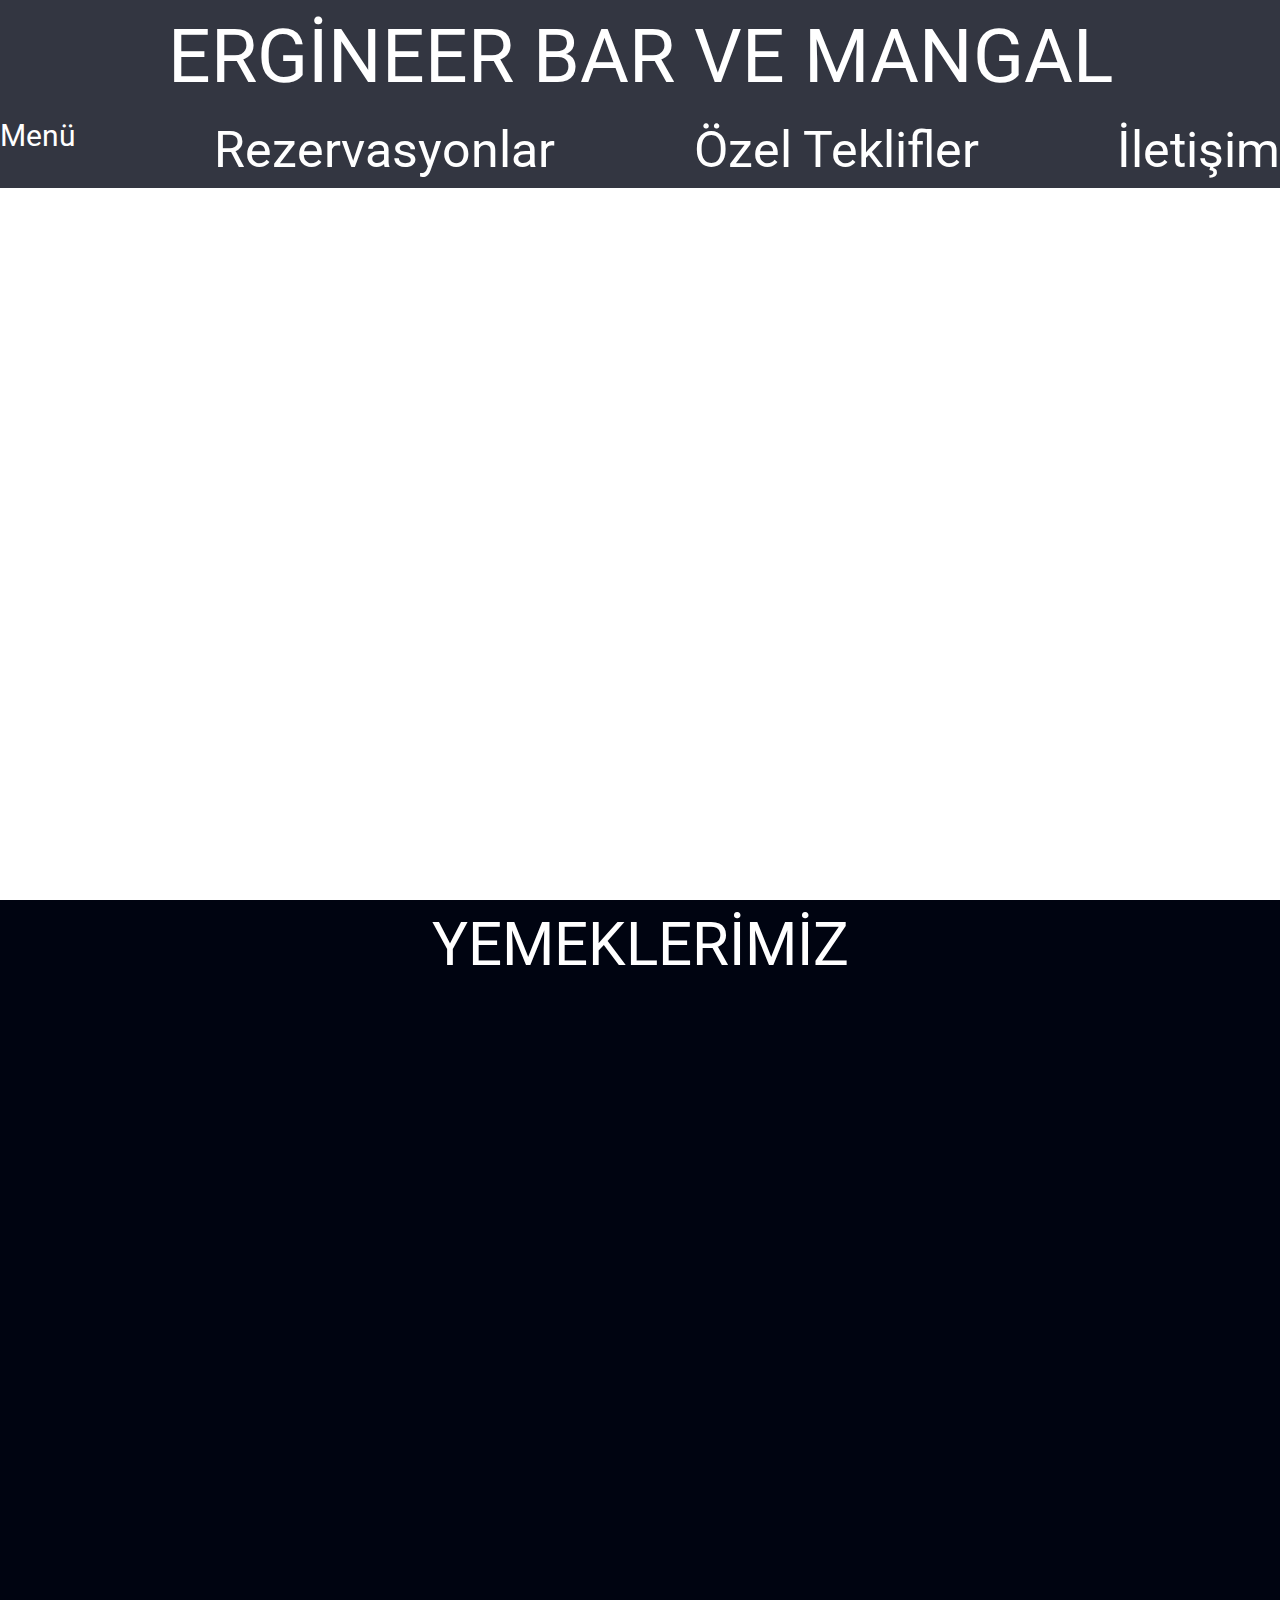
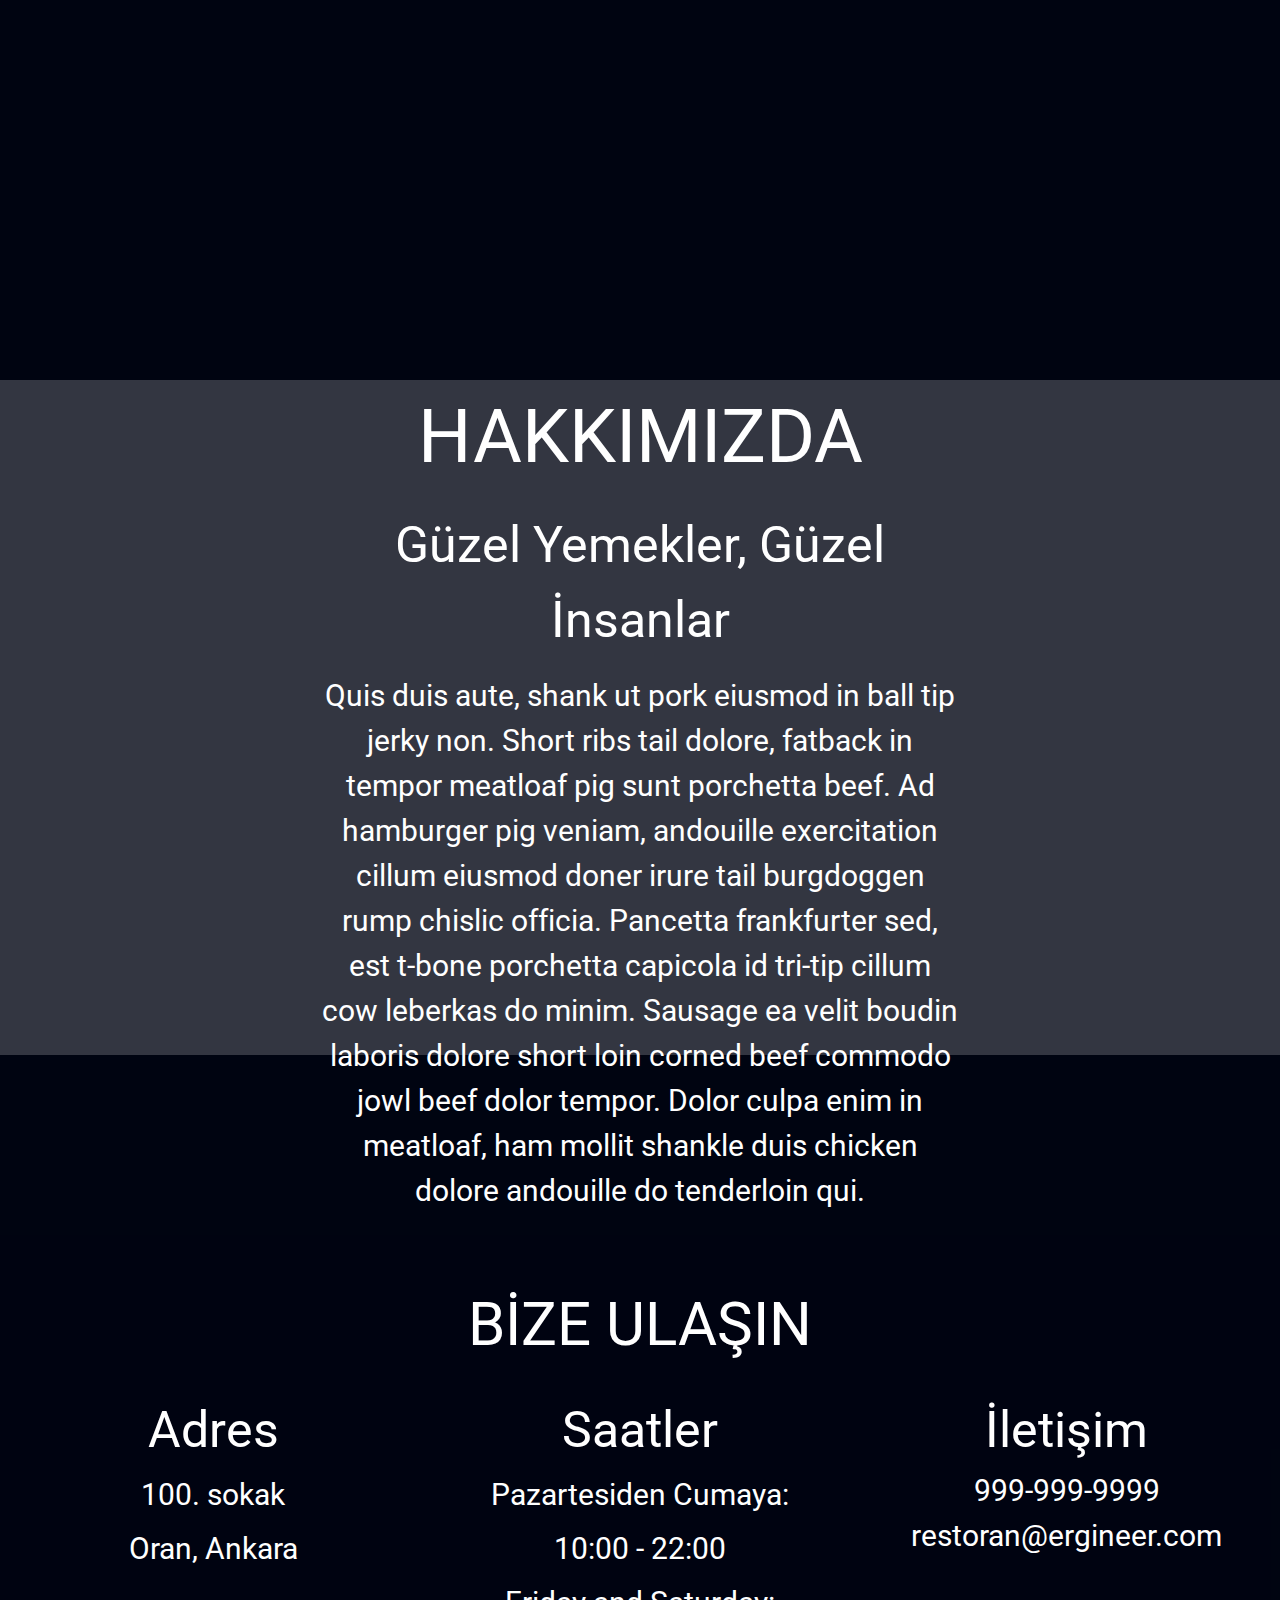
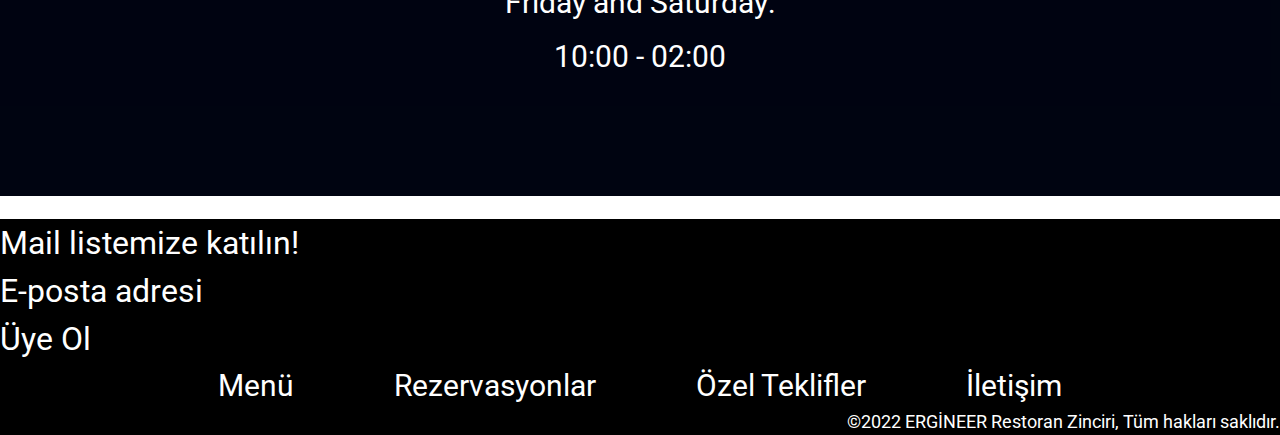
==== index.html @ 526cdd28 "half" ====
<!doctype html>

<html lang="tr">

<head>
	<meta charset="utf-8">

	<title>Sprint Challenge - Anasayfa</title>
	<link rel="stylesheet" href="./css/index.css">
	<link rel="stylesheet" href="css/font-awesome.css" />

	<link href="https://fonts.googleapis.com/css?family=Roboto|Rubik" rel="stylesheet">
	<script src="https://kit.fontawesome.com/5b12ffad4b.js" crossorigin="anonymous"></script>
</head>

<body>
	<div>
		<!-- header -->
		<header>
			<div class="menu">
		<a href="menu.html"><h1>ERGİNEER BAR VE MANGAL</h1></a> 

				<nav>
				<ul>
				<h3> <a href="menu.html"> <li >Menü</li></a>
				<li>Rezervasyonlar</li>
				<li>Özel Teklifler</li>
				<li>İletişim</li>	
			</h3>
			</ul>
			</nav>
			<div class="social">
				<i class="fa-brands fa-facebook  fa-4x"></i>
				<i class="fa-brands fa-twitter  fa-4x"></i>
				<i class="fa-brands fa-instagram fa-4x"></i>

				
				
			</div>
			</div>
		</header>
	

		<!-- gallery section -->
		<section class="gallery">
			<div>
				<h2>YEMEKLERİMİZ</h2>

			<img src="img/food-avocadotoast.jpg" alt="">	

			<img src="img/food-burger.jpg" alt="">

			<img src="img/food-poutine.jpg" alt="">

			<img src="img/food-ribs.jpg" alt="">

			<img src="img/food-sandwich.jpg" alt="">

			<img src="img/food-sausage.jpg" alt="">

			<img src="img/food-steak.jpg" alt="">

			<img src="img/food-tacos.jpg" alt="">

			<img src="img/food-wings.jpg" alt="">
			</div>
		</section>

		<!-- spacer -->
		<div class="spacer"></div>

		<!-- about section -->
		<section class="about">
			<div class="about-container">
				

				<div id="cooks" class="pic">
				</div>

				<div class="text">
					<h1>HAKKIMIZDA</h1> <br>
					<h3>Güzel Yemekler, Güzel İnsanlar</h3> <br>
					<p>Quis duis aute, shank ut pork eiusmod in ball tip jerky non. Short ribs tail dolore, fatback in
						tempor meatloaf pig sunt porchetta beef. Ad hamburger pig veniam, andouille exercitation cillum
						eiusmod doner irure tail burgdoggen rump chislic officia. Pancetta frankfurter sed, est t-bone
						porchetta capicola id tri-tip cillum cow leberkas do minim. Sausage ea velit boudin laboris
						dolore
						short loin corned beef commodo jowl beef dolor tempor. Dolor culpa enim in meatloaf, ham mollit
						shankle duis chicken dolore andouille do tenderloin qui.</p>
				</div>

				<div id="bartender" class="pic">
				</div>
			</div>
		</section>

		<!-- spacer -->
		<div class="spacer"></div>

		<!-- contact section -->
		<section class="contact">
			<div class="contact-container">
				<h2>BİZE ULAŞIN</h2>

				<div class="info">
					<div class="address">
						<h3>Adres</h3>

						<address>
							<p>100. sokak</p>
							<p>Oran, Ankara</p>
						</address>
					</div>

					<div class="hours">
						<h3>Saatler</h3>

						<div>
							<p>Pazartesiden Cumaya:</p>
							<p>10:00 - 22:00</p>
							<p>Friday and Saturday:</p>
							<p>10:00 - 02:00</p>
						</div>
					</div>

					<div class="contacts">
						<h3>İletişim</h3>

						<div class="mail">
							<a id="phone" href="tel:999-999-9999">999-999-9999</a>
							<a id="email" href="mailto:restoran@boomer.com">restoran@ergineer.com</a>
						</div>
					</div>
				</div>
			</div>
		</section>

		<!-- spacer -->
		<div class="spacer-sm"></div>

		<!-- footer -->
		<footer>
			<div class="styles">
			<!-- email signup -->
			Mail listemize katılın! <br>
			<div class="post">
		    E-posta adresi
			<div class="member"></div>
			Üye Ol
		</div>
	</div>
			<div class="downmenu">
			<nav>
				<ul>
				<h4> <a href="menu.html"><li >Menü</li></a> 
				<li>Rezervasyonlar</li>
				<li>Özel Teklifler</li>
				<li>İletişim</li>	
			</h4>
			</ul>
    </nav>
</div>
			<div class="lastword">
			©2022 ERGİNEER Restoran Zinciri, Tüm hakları saklıdır.
		</div>
		</div>
		</footer>
	</div>
</body>

</html>
---- css/index.css ----
/* http://meyerweb.com/eric/tools/css/reset/ 
   v2.0 | 20110126
   License: none (public domain)
*/

html, body, div, span, applet, object, iframe,
h1, h2, h3, h4, h5, h6, p, blockquote, pre,
a, abbr, acronym, address, big, cite, code,
del, dfn, em, img, ins, kbd, q, s, samp,
small, strike, strong, sub, sup, tt, var,
b, u, i, center,
dl, dt, dd, ol, ul, li,
fieldset, form, label, legend,
table, caption, tbody, tfoot, thead, tr, th, td,
article, aside, canvas, details, embed, 
figure, figcaption, footer, header, hgroup, 
menu, nav, output, ruby, section, summary,
time, mark, audio, video {
	margin: 0;
	padding: 0;
	border: 0;
	font-size: 100%;
	font: inherit;
	vertical-align: baseline;
}
/* HTML5 display-role reset for older browsers */
article, aside, details, figcaption, figure, 
footer, header, hgroup, menu, nav, section {
	display: block;
}
body {
	line-height: 1;
}
ol, ul {
	list-style: none;
}
blockquote, q {
	quotes: none;
}
blockquote:before, blockquote:after,
q:before, q:after {
	content: '';
	content: none;
}
table {
	border-collapse: collapse;
	border-spacing: 0;
}

* {
    box-sizing: border-box;
}

html {
    max-width: 1920px;
    min-width: 428px;
    width: 100%;
    font-size: 62.5%;
}

body {
    font-family: 'Roboto', sans-serif;
    line-height: 1.5;
}

h1, h2, h3, h4, h5, h6, p, a, i {
    text-decoration: none;
}

h1 {
    font-size: 7.5rem;
}

h2 {
    font-size: 6rem;
}

h3 {
    font-size: 5rem;
}

p, a {
    font-size: 3rem;
}

/* header section */
header {
    width: 100%;
    height: 100vh;
    background-image: url('../img/home-header.jpg');
    background-size: cover;
    background-position: center;
    background-repeat: no-repeat;
}

/* spacers */
.spacer {
    width: 100%;
    height: 20vh;
    background-color: rgb(0, 4, 17);
}
.spacer-sm {
    width: 100%;
    height: 10vh;
    background-color: rgb(0, 4, 17);
}

/* gallery section */
.gallery {
    width: 100%;
    height: 100vh;
    text-align: center;
    background-color: rgb(0, 4, 17);
}

/* about us section */
.about {
    width: 100%;
    height: 75vh;
    text-align: center;
    background-image: url("../img/staff-cooks.jpg");
    background-size: cover;
    background-position: top;
    background-repeat: no-repeat;
}

.about-container {
    height: 100%;
    display: flex;
    flex-wrap: wrap;
    justify-content: center;
    align-items: center;
    background-color: rgb(0, 4, 17, .8);
}

.about h2 {
    width: 100%;
}

.about-container .text {
    width: 50%;
}

/* contact us section */
.contact {
    text-align: center;
    background-image: url("../img/jumbo-restaurant.jpg");
    background-size: cover;
    background-position: center;
    background-repeat: no-repeat;
    background-color: rgb(0, 4, 17);
}

.contact-container {
    width: 100%;
    height: 100%;
    background-color: rgb(0, 4, 17, .8);
}

.contact h2 {
    padding-top: 5vh;
}

.contact h3 {
    padding-top: 2.5vh;
}

.contact p {
    padding: .5vh 0;
}

.info {
    width: 100%;
    display: flex;
    justify-content: space-around;
}

.address {
    width: 25%;
}

.hours {
    width: 25%;
    padding-bottom: 2.5vh;
}

.contacts {
    width: 25%;
}

/* footer section */
footer {
    width: 100%;
    height: 15vh;
    padding-top: 2.5vh;
    font-size: 3rem;
}

/* mobile media query */
@media (max-width: 428px) {
    /* header section */
    

    /* gallery section */
    .gallery {
        height: auto;
    }
    
    /* about us section */

    .about {
        height: 200vh;
    }
    
    .about h2 {
        width: 100%;
        padding-top: 5vh;
    }
    
    .about-container .text {
        width: 85%;
    }
    
    /* contact us section */
    .contact h3 {
        padding-top: 2.5vh;
    }
    
    .info {
        flex-wrap: wrap;
    }
    
    .address {
        width: 100%;
        padding-bottom: 2.5vh;
    }
    
    .hours {
        width: 100%;
    }
    
    .contacts {
        width: 100%;
        padding-bottom: 2.5vh;
    }

    /* footer section */
    footer {
        height: auto;
        padding-top: 2.5vh;
        font-size: 2rem;
    }
    
}
.menu {
    color:white ;
    background-color: rgb(0, 4, 17, .8);
}
.menu h1{
    text-align: center;
}
.menu ul h3{
    display: flex;
    justify-content: space-between;
    
}
.menu h3 a {
    color: white;
}
.text{
    color: white;
    text-align: center;
}
.social img{
   
    width: 150px;
    height: 150px;
}
.gallery img{
    display: flex;
    display: inline-flex;
    flex-wrap: wrap;
    width: 480px;
}
.gallery h2{
    color: white;
}
.contact-container{
    color: white;
}
.mail a{
    color:white
}
.downmenu ul h4 {
    display: flex;
    justify-content: center;
    gap:100px;
    
}
.downmenu ul h4 a{
    color: white;
}
.downmenu ul h4 {
    color: white;
    
        background-color: black;
}
.styles{
    background-color: black;
    color: white;
    font-size: xx-large;
}
.lastword{
    display: flex;
    justify-content: end;
    font-size: large;
    background-color: black;
    color: white;
}
.menu a{
    color: white;
}
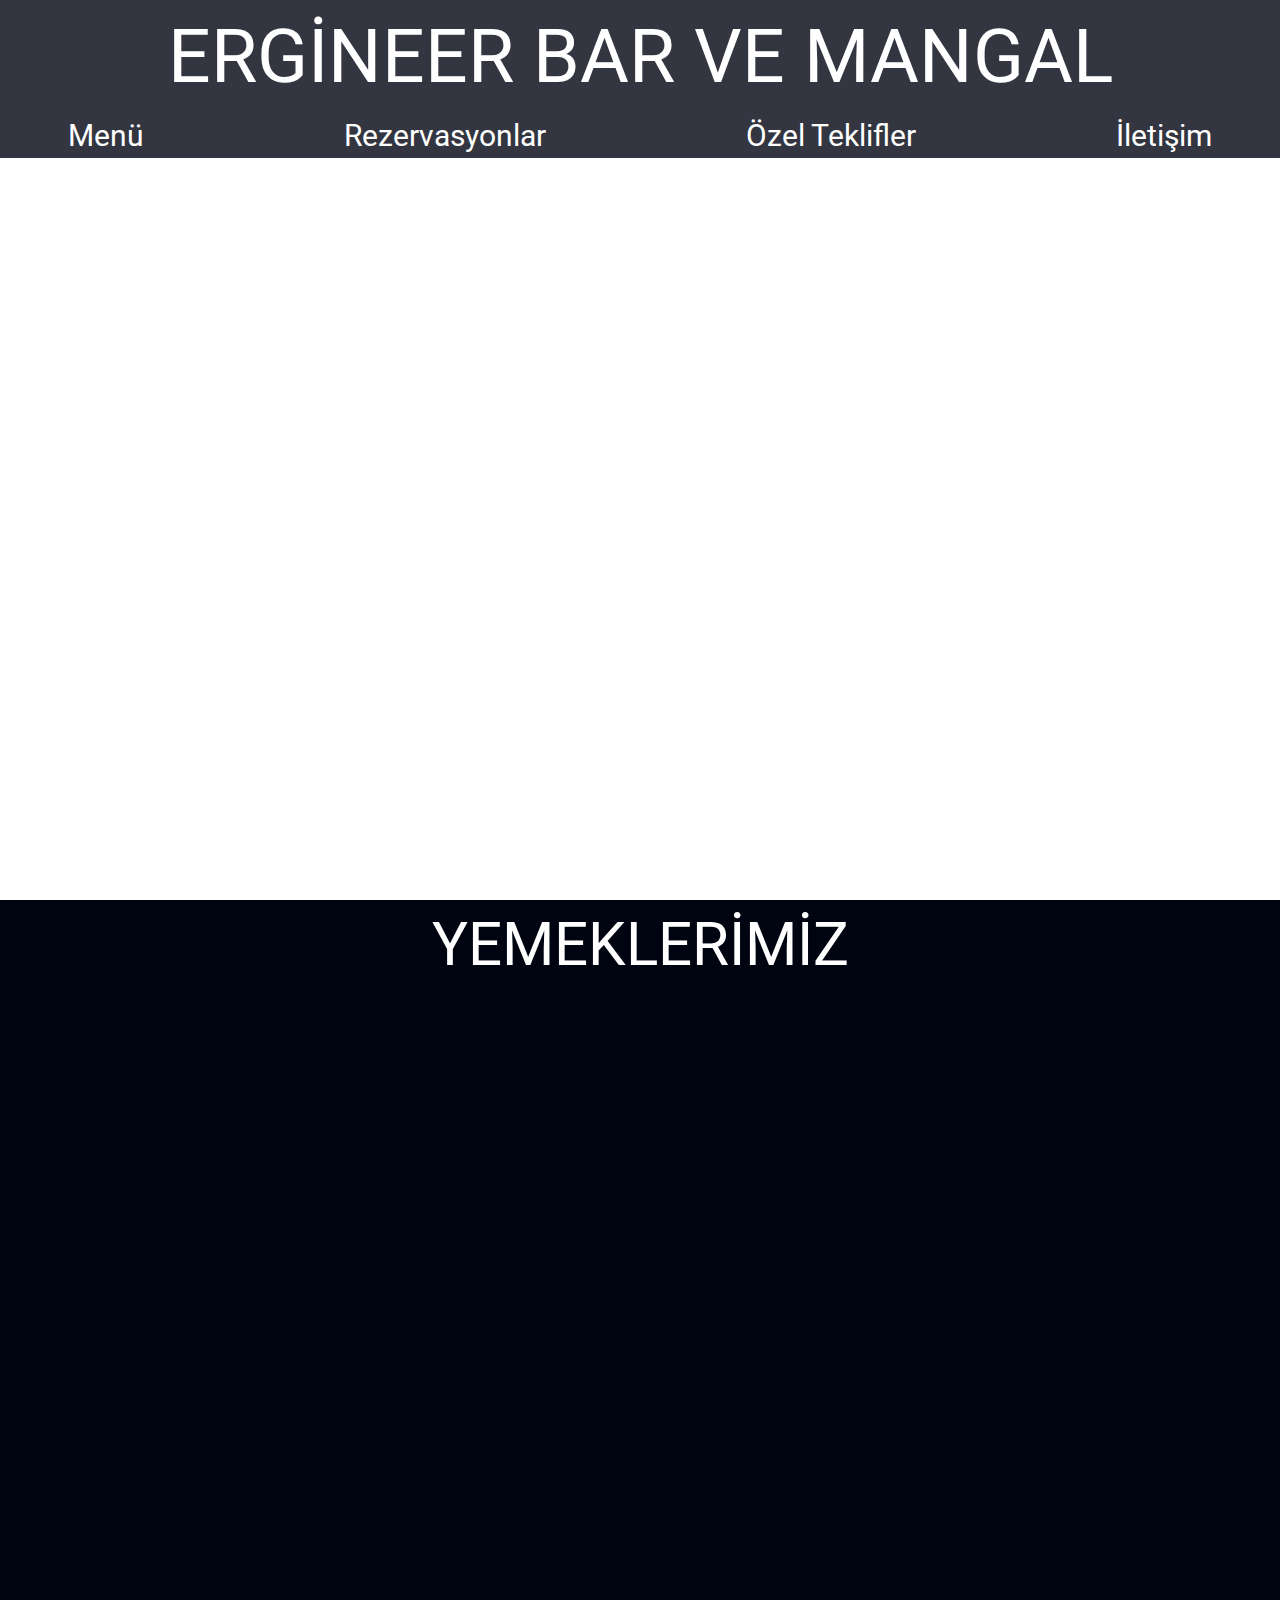
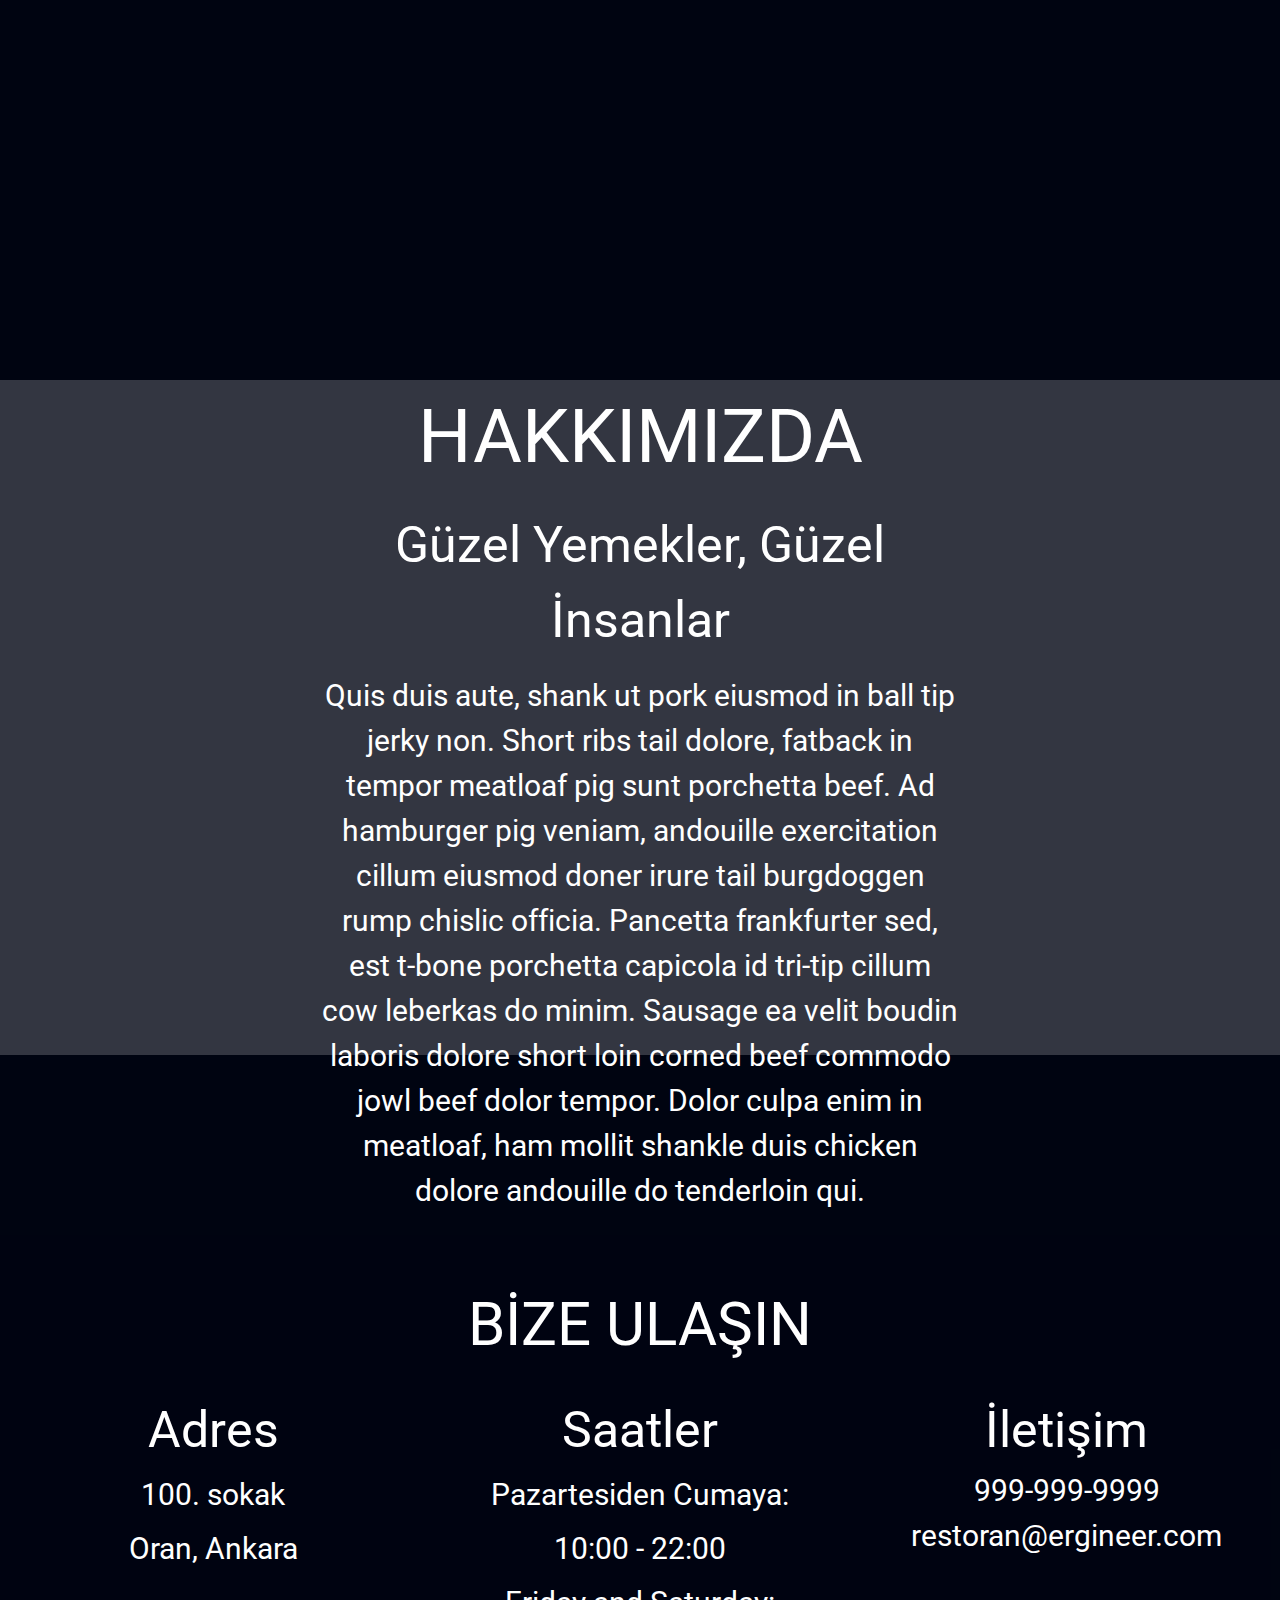
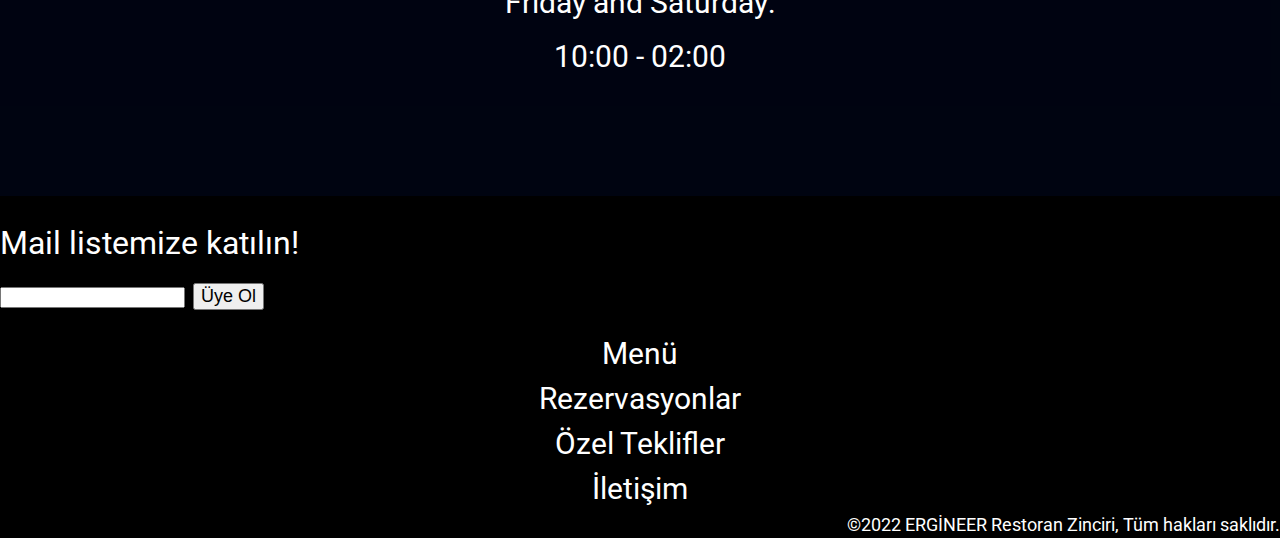
==== commit 58e15b30: "final" ====
--- a/index.html
+++ b/index.html
@@ -23,9 +23,9 @@
 				<nav>
 				<ul>
 				<h3> <a href="menu.html"> <li >Menü</li></a>
-				<li>Rezervasyonlar</li>
-				<li>Özel Teklifler</li>
-				<li>İletişim</li>	
+				<a href="menu.html"> <li>Rezervasyonlar</li></a>
+				<a href="menu.html"> <li>Özel Teklifler</li></a>
+				<a href="menu.html"> <li>İletişim</li></a>	
 			</h3>
 			</ul>
 			</nav>
@@ -143,19 +143,18 @@
 			<div class="styles">
 			<!-- email signup -->
 			Mail listemize katılın! <br>
-			<div class="post">
-		    E-posta adresi
-			<div class="member"></div>
-			Üye Ol
+			<input type="email">
+         
+          <button>Üye Ol</button> 
 		</div>
 	</div>
 			<div class="downmenu">
 			<nav>
 				<ul>
-				<h4> <a href="menu.html"><li >Menü</li></a> 
+				<h4> <a href="menu.html"><li >Menü</li>
 				<li>Rezervasyonlar</li>
 				<li>Özel Teklifler</li>
-				<li>İletişim</li>	
+				<li>İletişim</li>	</a> 
 			</h4>
 			</ul>
     </nav>
--- a/css/index.css
+++ b/css/index.css
@@ -261,7 +261,8 @@
 }
 .menu ul h3{
     display: flex;
-    justify-content: space-between;
+    justify-content: center;
+    gap:200px;
     
 }
 .menu h3 a {
@@ -271,11 +272,7 @@
     color: white;
     text-align: center;
 }
-.social img{
-   
-    width: 150px;
-    height: 150px;
-}
+
 .gallery img{
     display: flex;
     display: inline-flex;
@@ -291,14 +288,15 @@
 .mail a{
     color:white
 }
-.downmenu ul h4 {
+.downmenu ul h4 li{
     display: flex;
     justify-content: center;
-    gap:100px;
+    gap:50px;
     
 }
 .downmenu ul h4 a{
     color: white;
+    
 }
 .downmenu ul h4 {
     color: white;
@@ -319,4 +317,16 @@
 }
 .menu a{
     color: white;
+}
+.social{
+    display: flex;
+    justify-content: center;
+    gap:80px;
+}
+footer{
+    background-color: black;
+
+}
+button{
+    font-size: large;
 }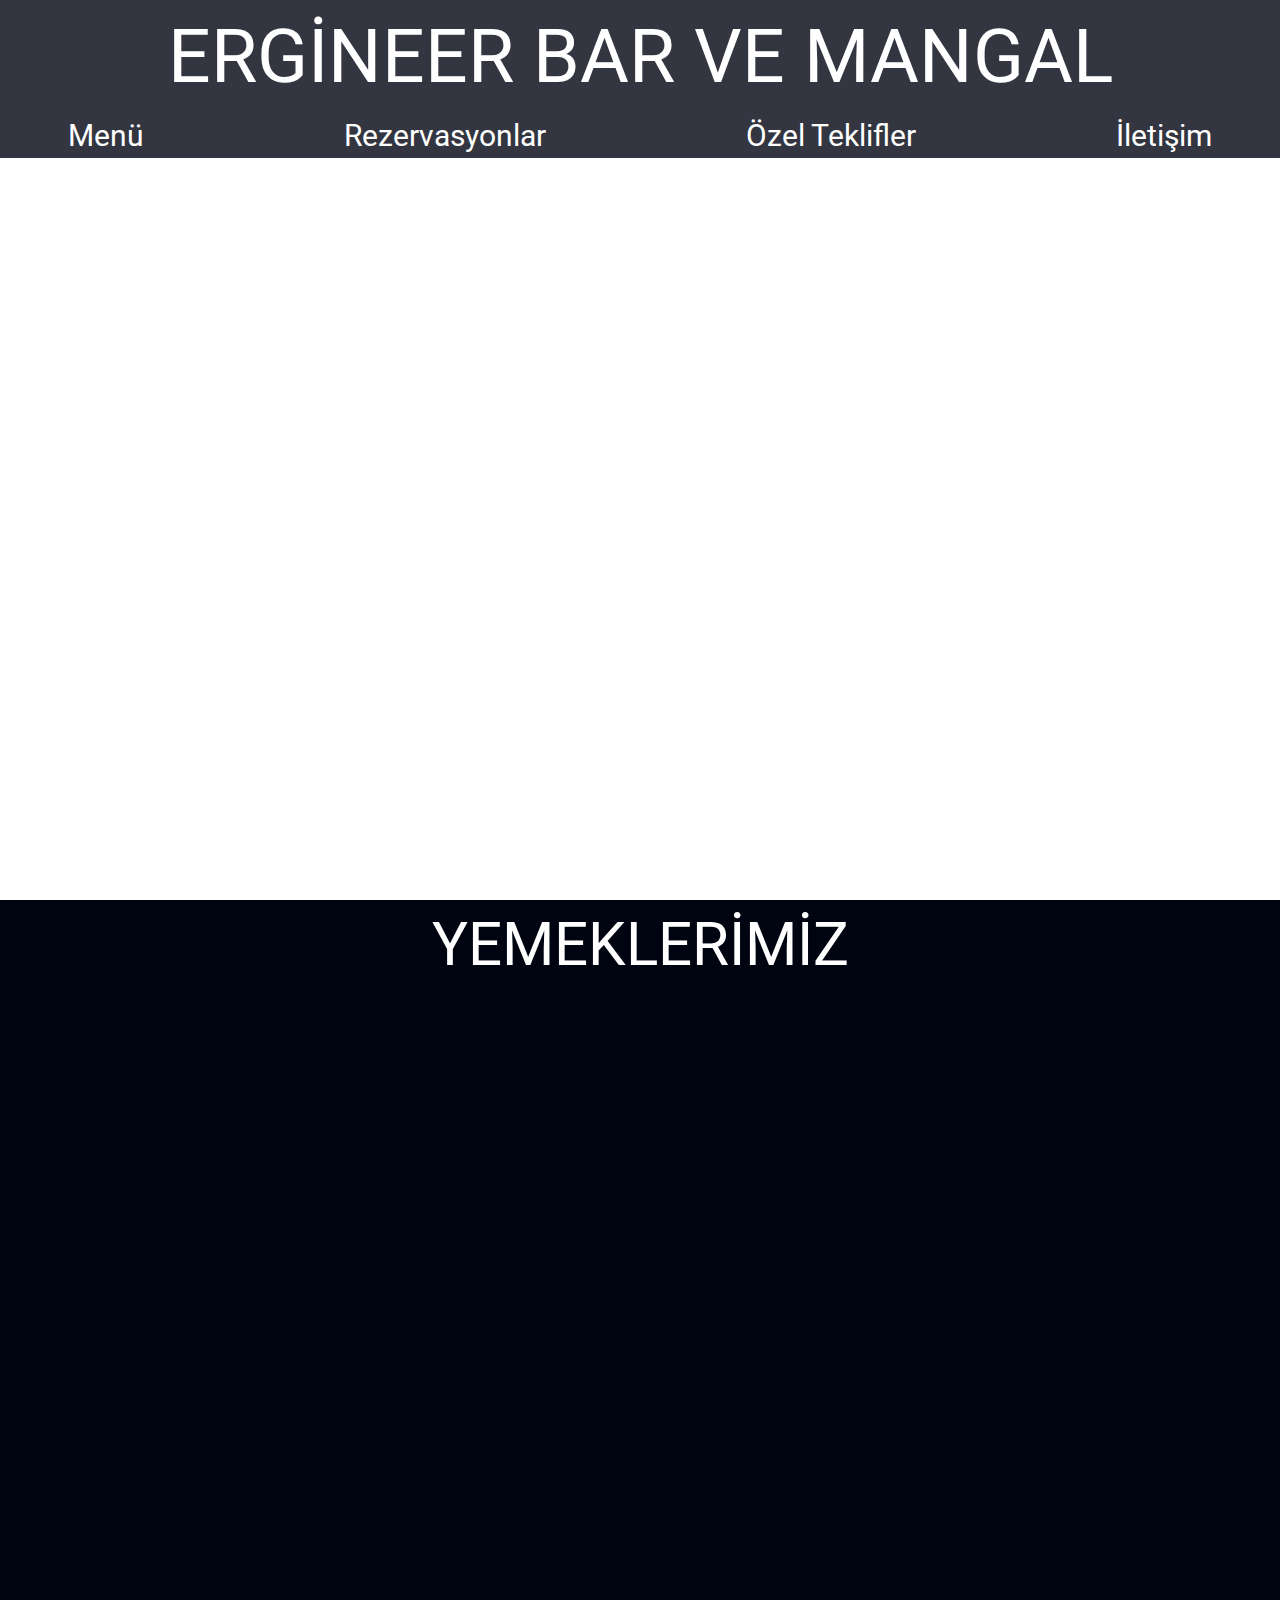
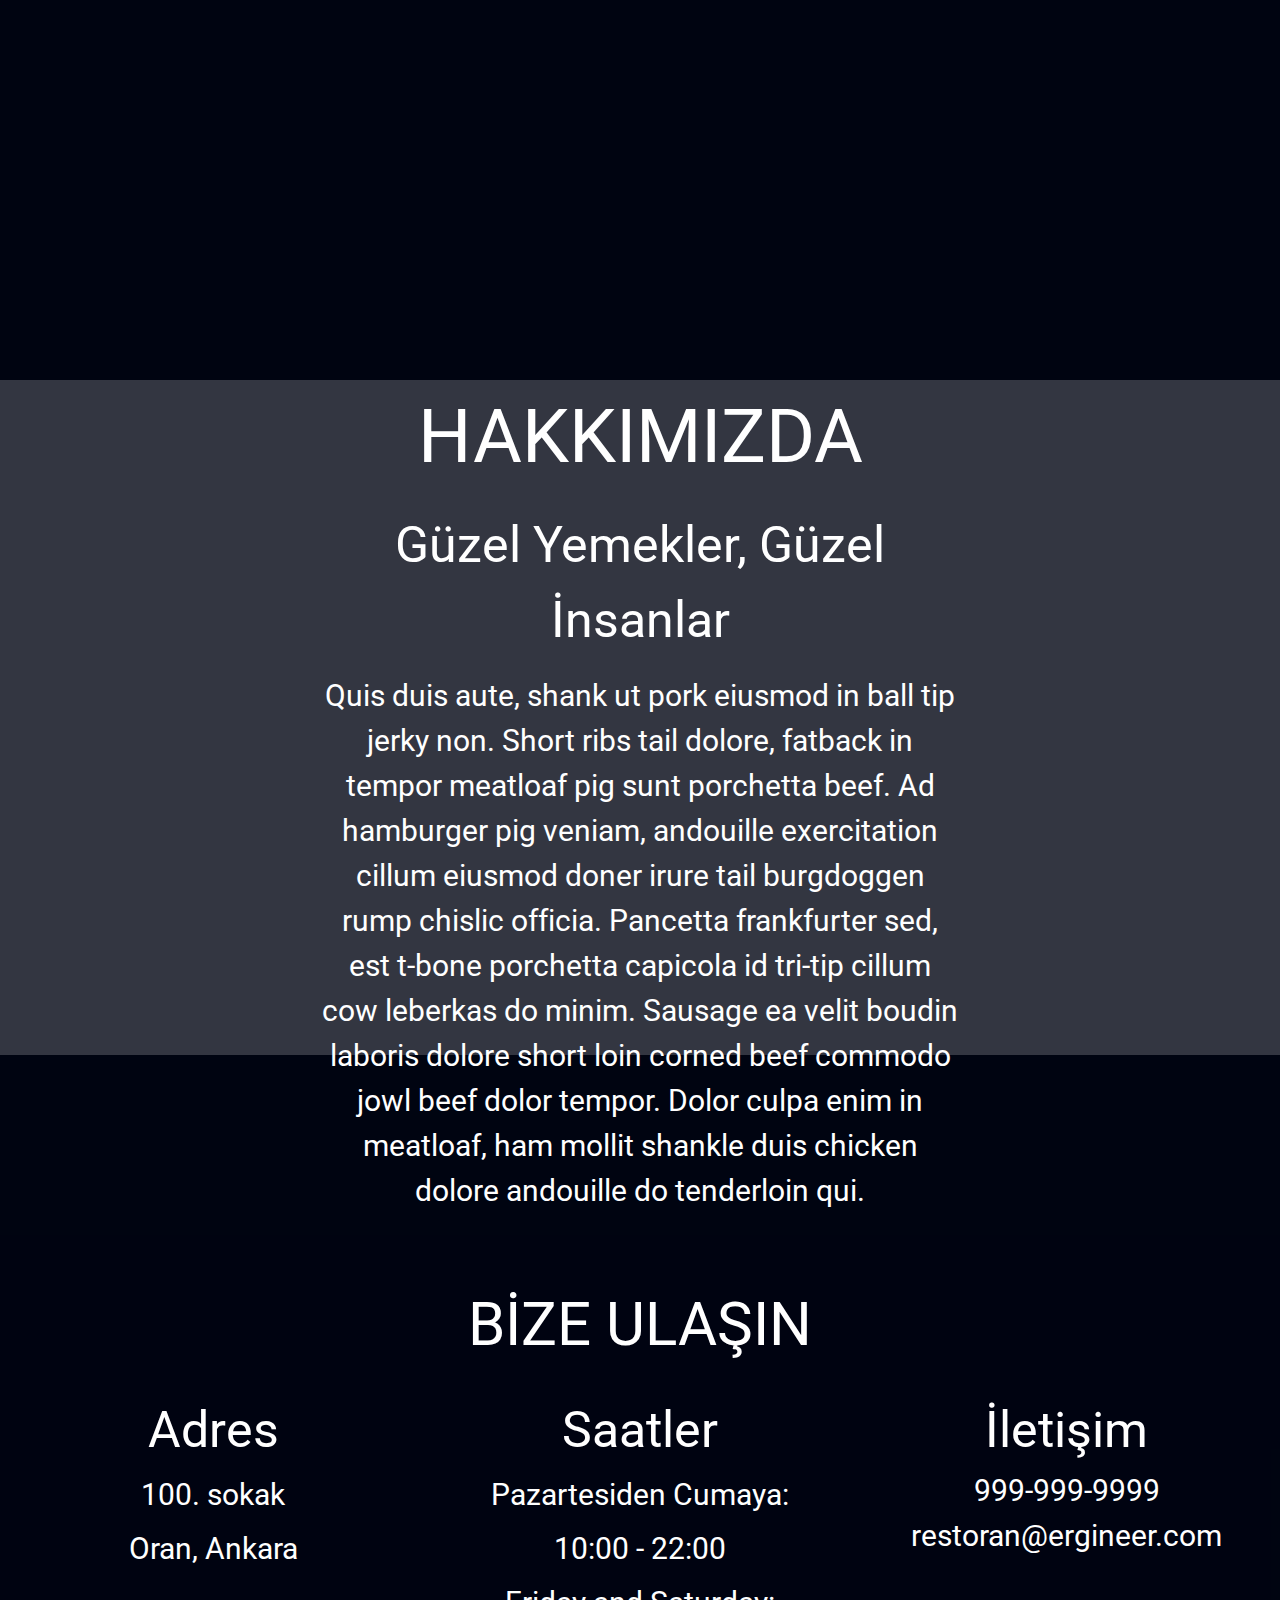
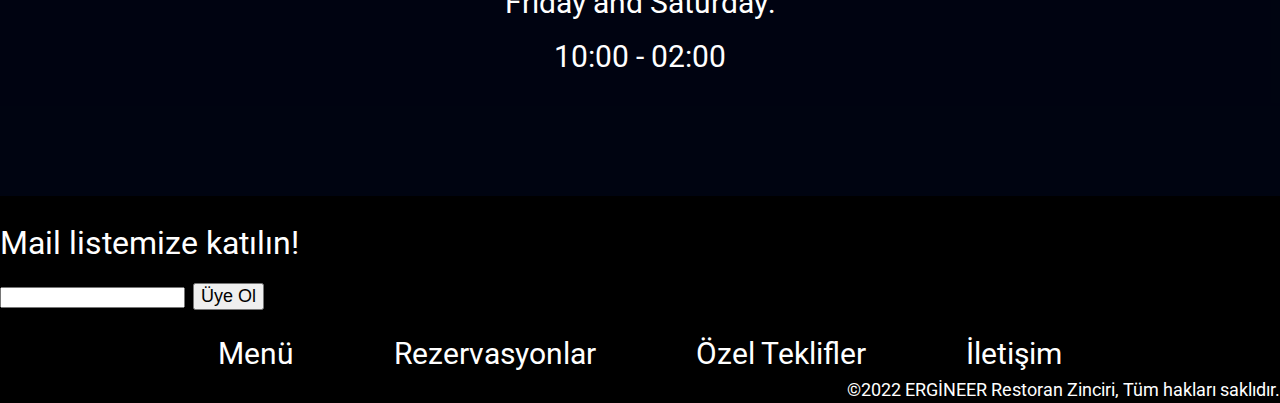
==== commit 2008a03d: "FİNAL" ====
--- a/index.html
+++ b/index.html
@@ -6,6 +6,7 @@
 	<meta charset="utf-8">
 
 	<title>Sprint Challenge - Anasayfa</title>
+	
 	<link rel="stylesheet" href="./css/index.css">
 	<link rel="stylesheet" href="css/font-awesome.css" />
 
@@ -151,10 +152,10 @@
 			<div class="downmenu">
 			<nav>
 				<ul>
-				<h4> <a href="menu.html"><li >Menü</li>
-				<li>Rezervasyonlar</li>
-				<li>Özel Teklifler</li>
-				<li>İletişim</li>	</a> 
+				<h4> <a href="menu.html">Menü</a> 
+			<a href="menu.html">Rezervasyonlar</a>
+			<a href="menu.html">Özel Teklifler</a>
+			<a href="menu.html">İletişim</a> 
 			</h4>
 			</ul>
     </nav>
--- a/css/index.css
+++ b/css/index.css
@@ -288,10 +288,11 @@
 .mail a{
     color:white
 }
-.downmenu ul h4 li{
+.downmenu ul h4  {
+    
     display: flex;
     justify-content: center;
-    gap:50px;
+    gap:100px;
     
 }
 .downmenu ul h4 a{
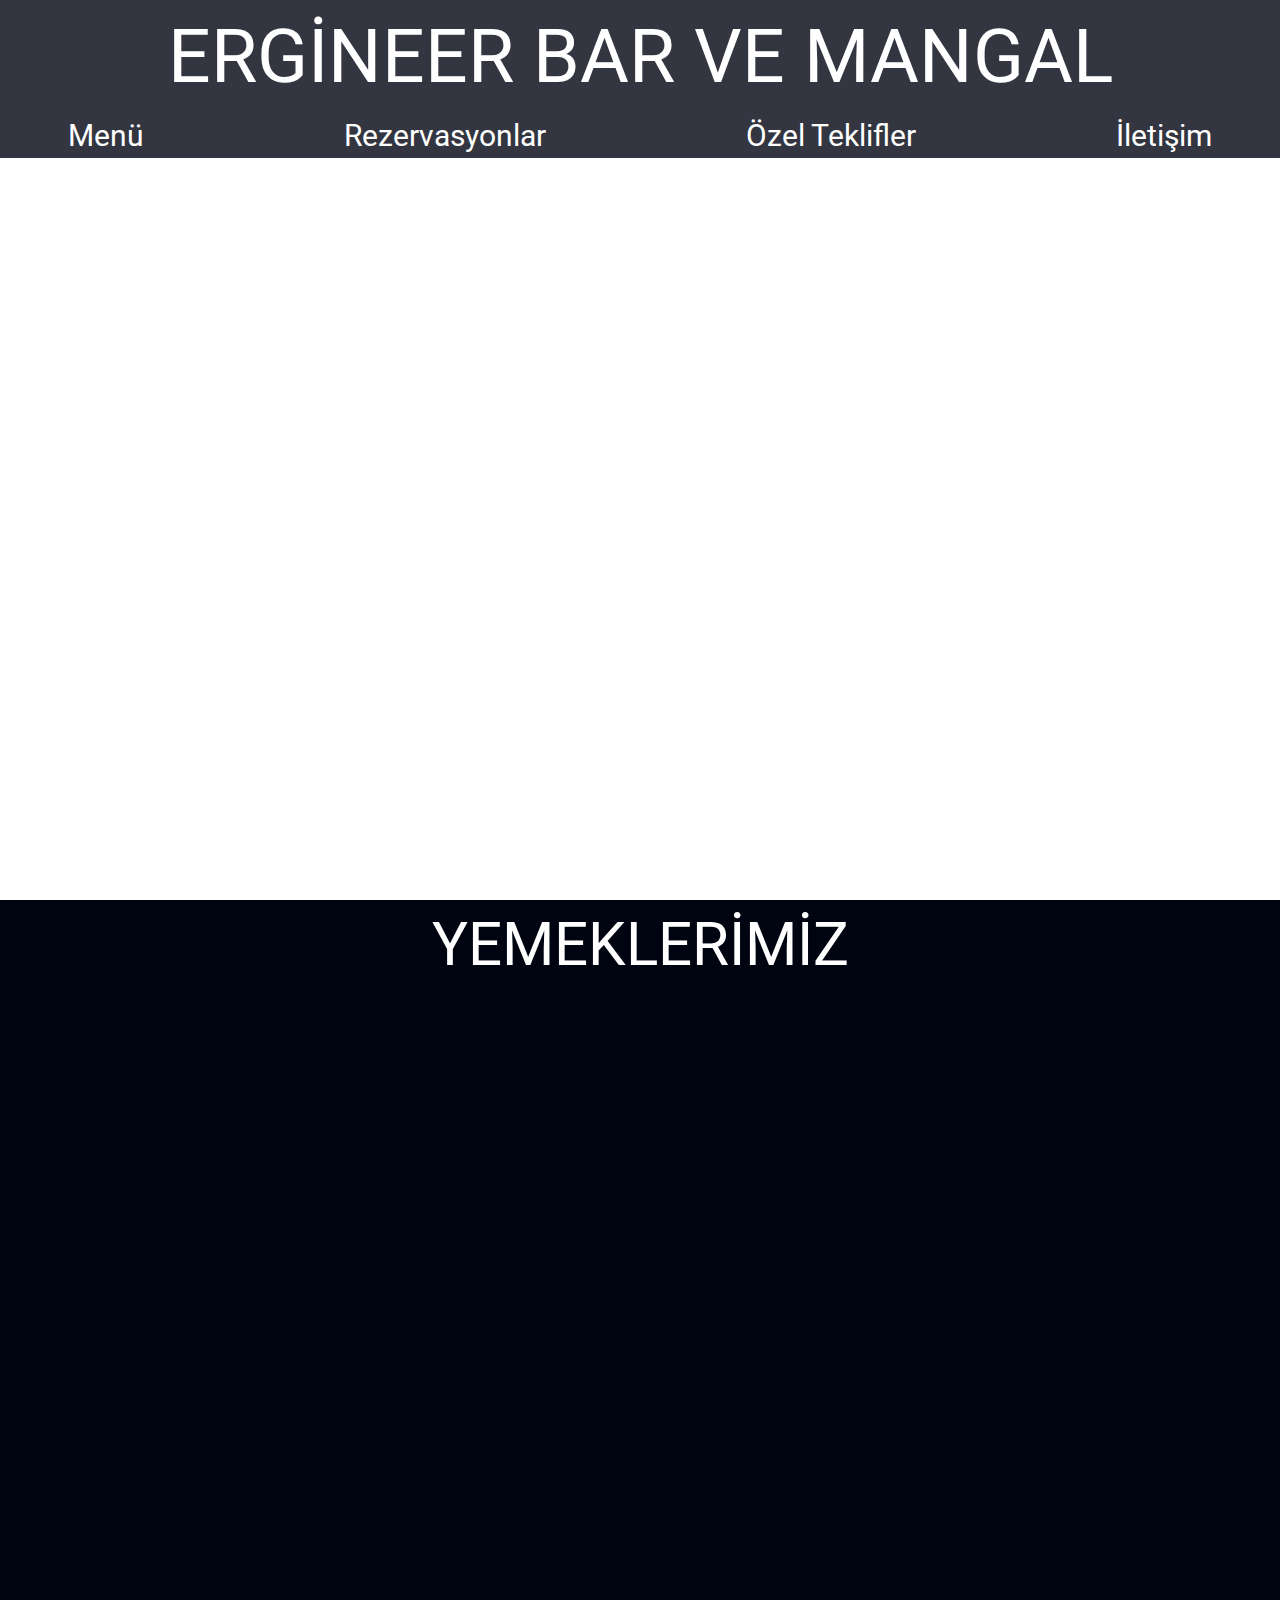
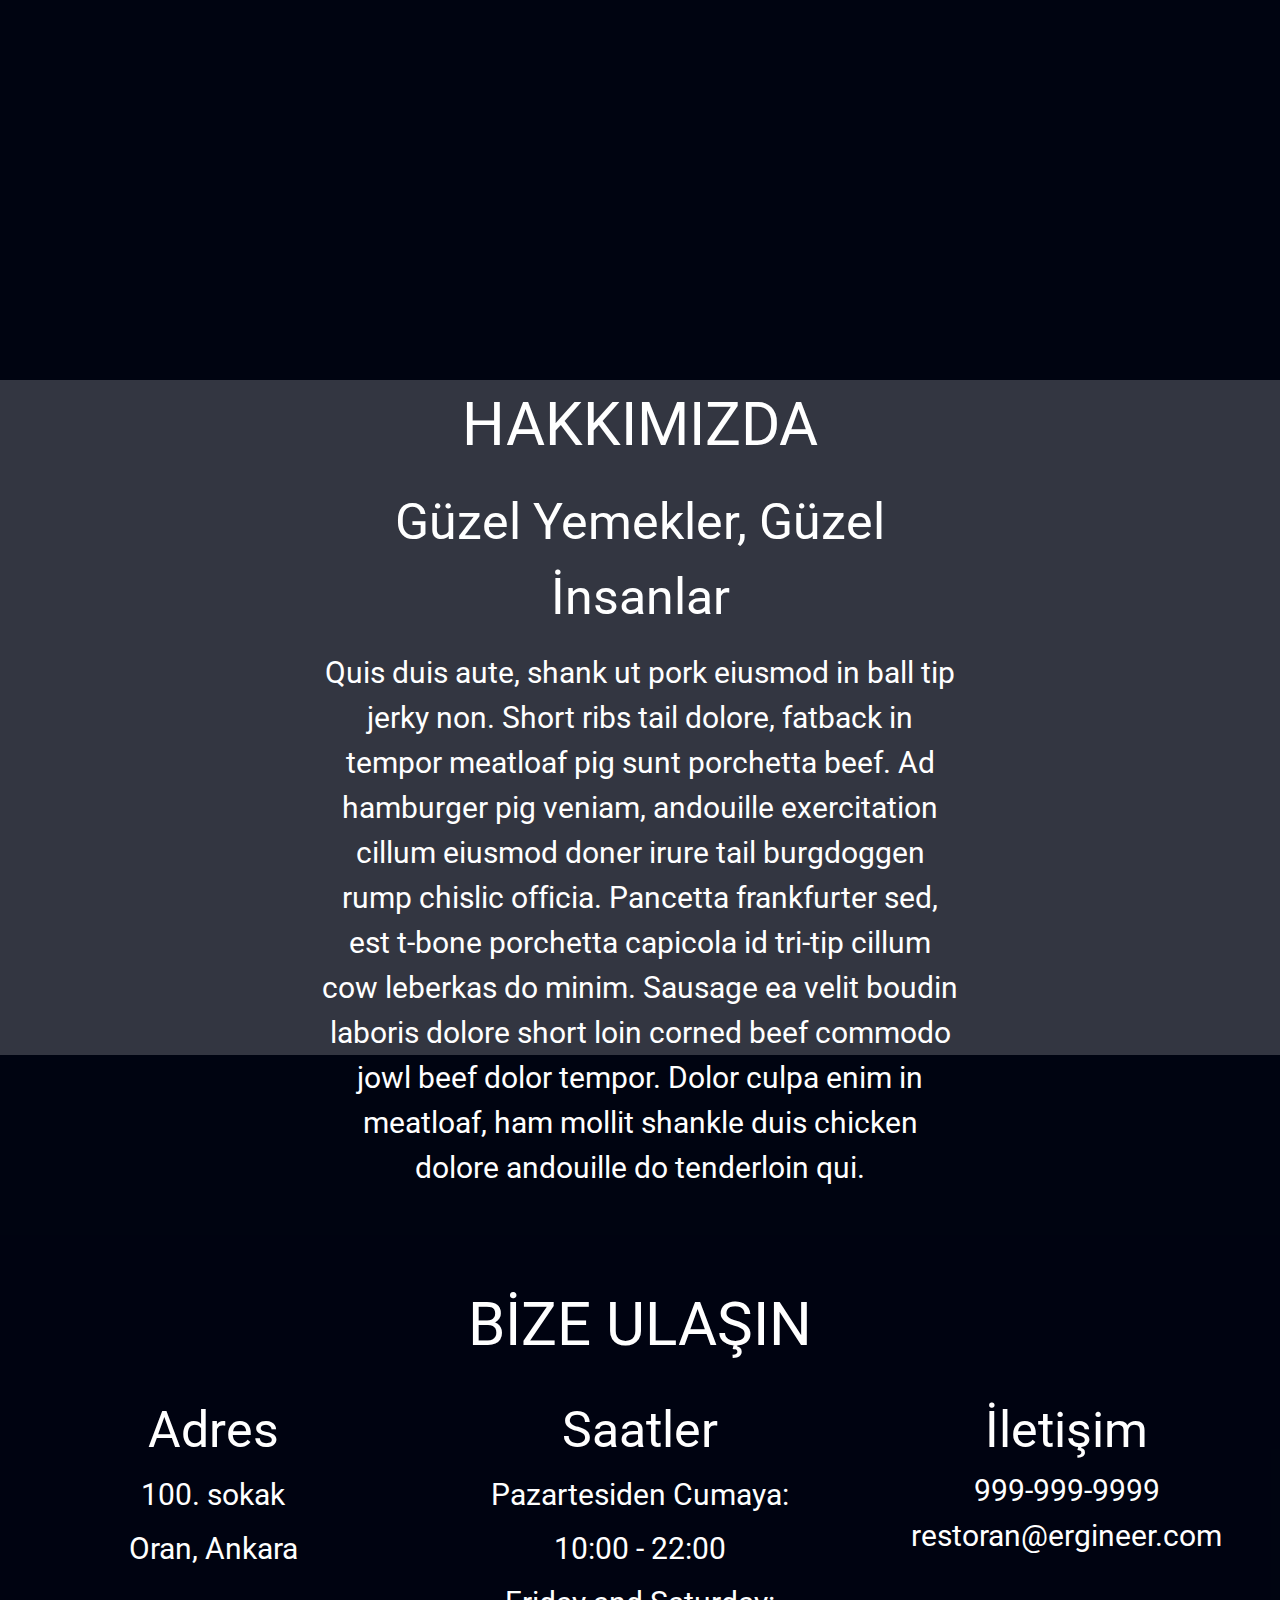
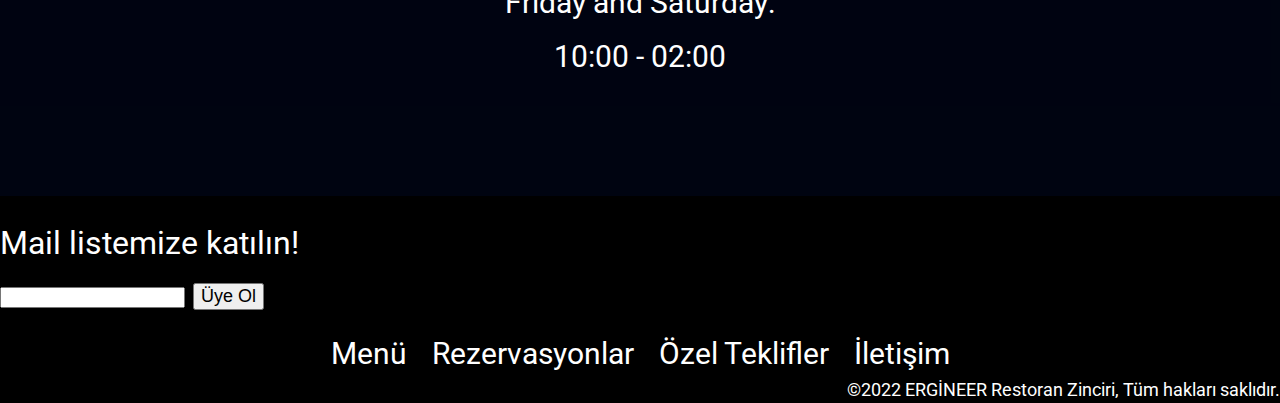
==== commit fed4da93: "deneme" ====
--- a/index.html
+++ b/index.html
@@ -4,6 +4,7 @@
 
 <head>
 	<meta charset="utf-8">
+	<meta name="viewport" content="width=device-width,initial-scale=1.0">
 
 	<title>Sprint Challenge - Anasayfa</title>
 	
@@ -79,7 +80,7 @@
 				</div>
 
 				<div class="text">
-					<h1>HAKKIMIZDA</h1> <br>
+					<h2>HAKKIMIZDA</h2> <br>
 					<h3>Güzel Yemekler, Güzel İnsanlar</h3> <br>
 					<p>Quis duis aute, shank ut pork eiusmod in ball tip jerky non. Short ribs tail dolore, fatback in
 						tempor meatloaf pig sunt porchetta beef. Ad hamburger pig veniam, andouille exercitation cillum
--- a/css/index.css
+++ b/css/index.css
@@ -197,19 +197,20 @@
 }
 
 /* mobile media query */
-@media (max-width: 428px) {
+@media only screen and (max-width: 428px) {
     /* header section */
-    
 
     /* gallery section */
     .gallery {
         height: auto;
+        flex-direction: column;
     }
     
     /* about us section */
 
     .about {
         height: 200vh;
+        text-align: center;
     }
     
     .about h2 {
@@ -263,6 +264,7 @@
     display: flex;
     justify-content: center;
     gap:200px;
+    flex-wrap: wrap;
     
 }
 .menu h3 a {
@@ -292,7 +294,7 @@
     
     display: flex;
     justify-content: center;
-    gap:100px;
+    gap: 25px;
     
 }
 .downmenu ul h4 a{
@@ -326,6 +328,7 @@
 }
 footer{
     background-color: black;
+    flex-wrap: wrap;
 
 }
 button{
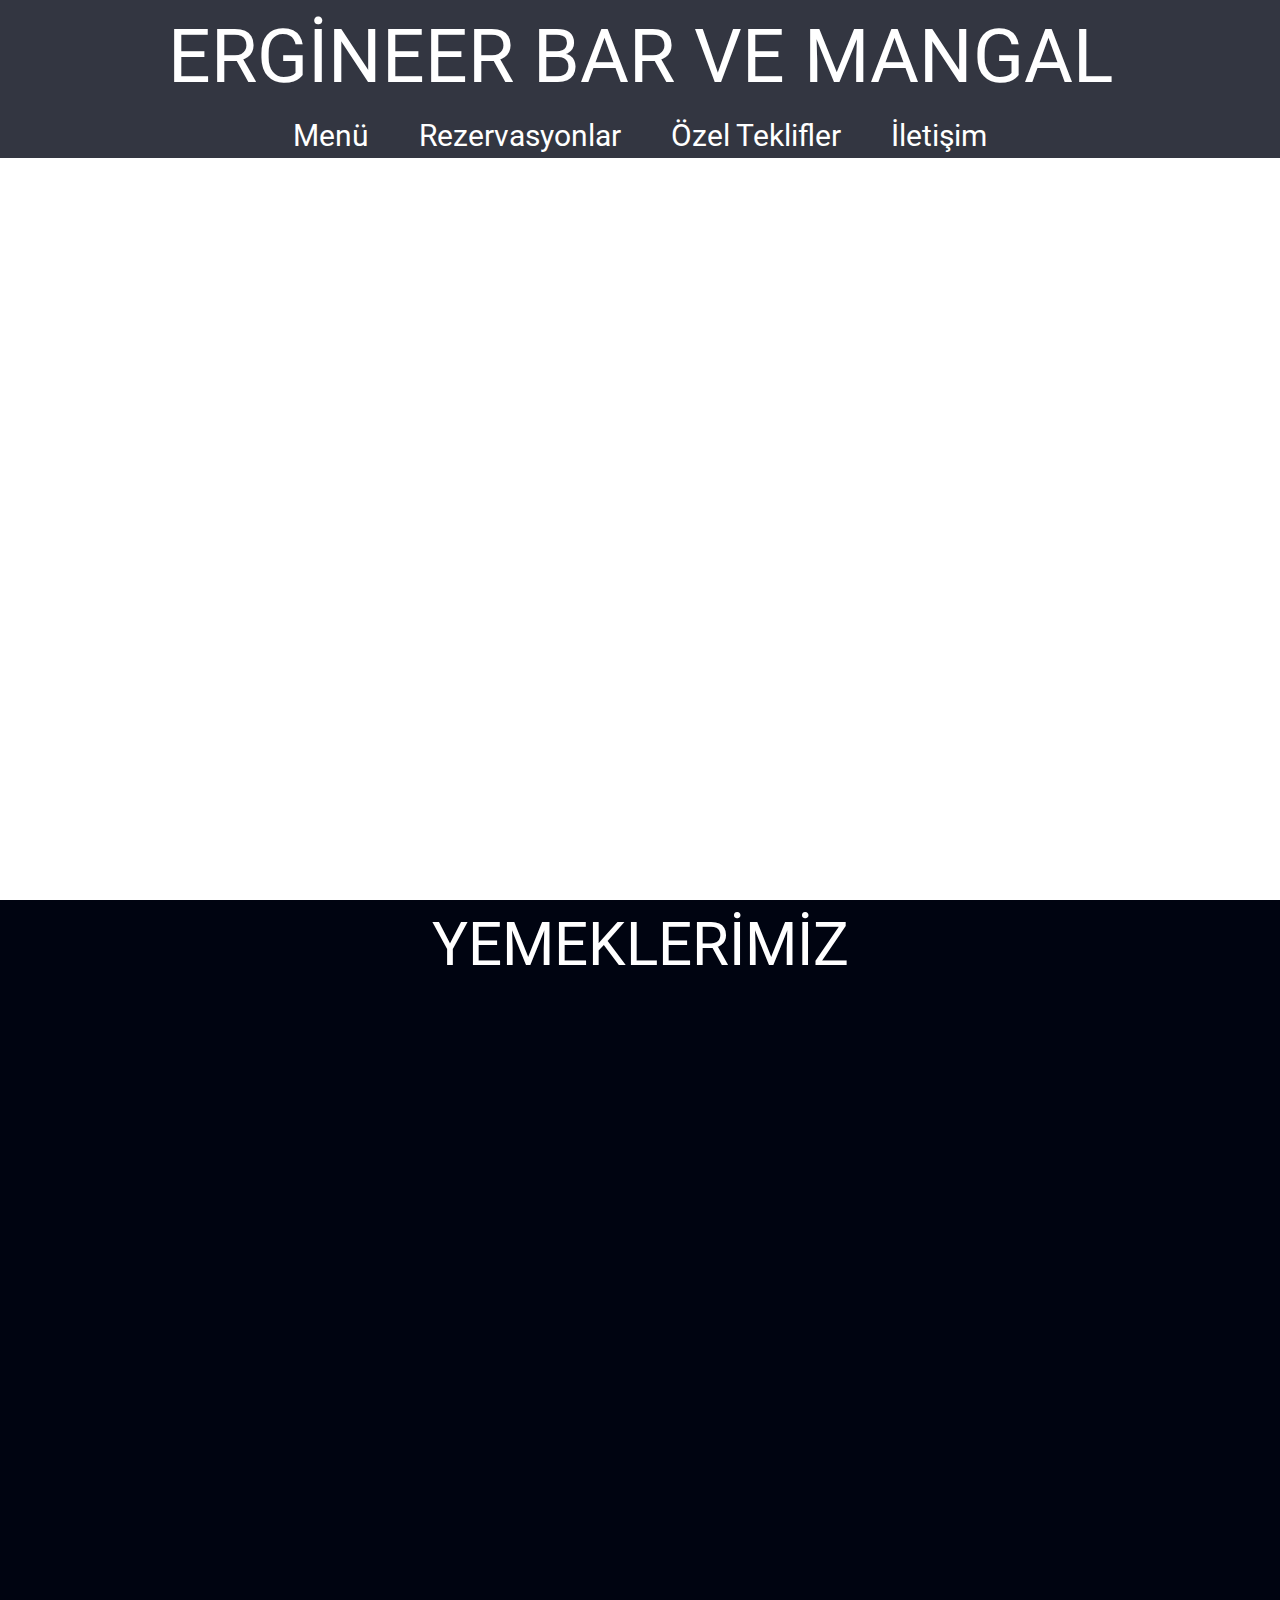
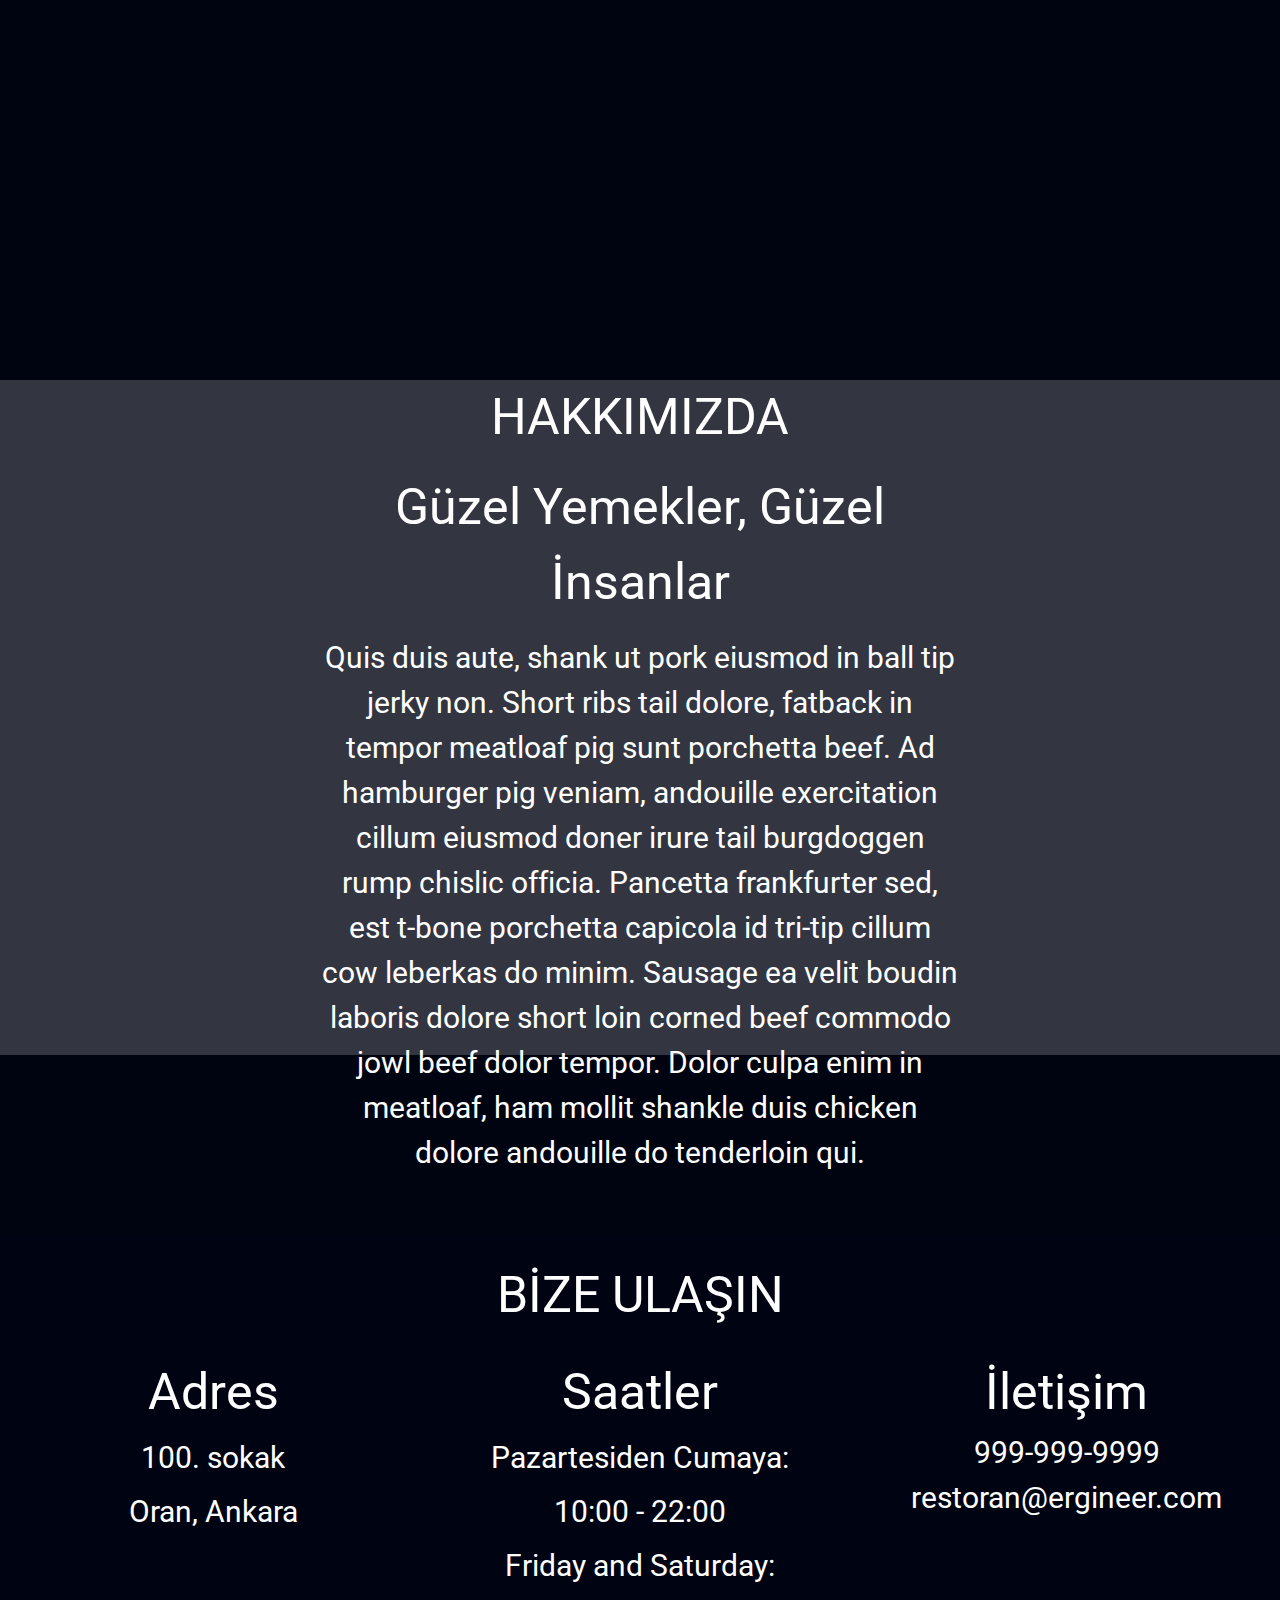
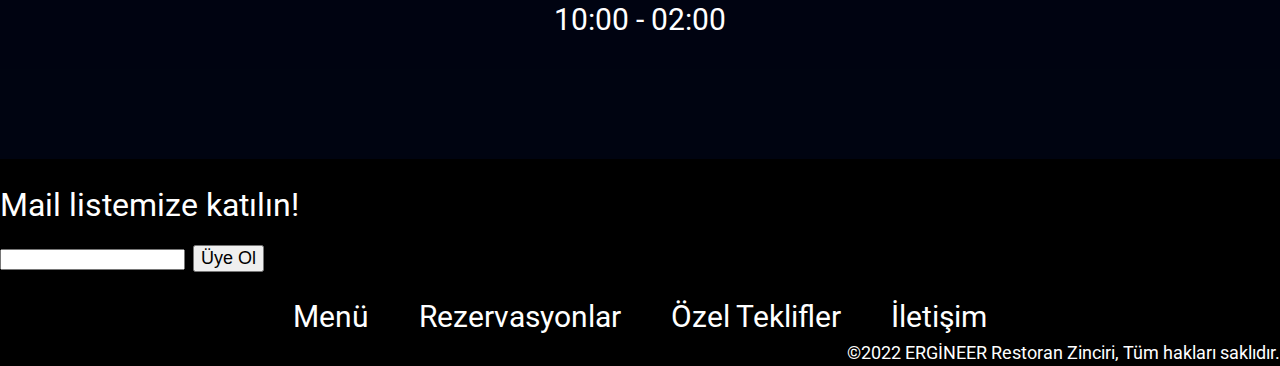
==== commit 66a41080: "RESPONSİVE" ====
--- a/index.html
+++ b/index.html
@@ -80,7 +80,7 @@
 				</div>
 
 				<div class="text">
-					<h2>HAKKIMIZDA</h2> <br>
+					<h3>HAKKIMIZDA</h3> <br>
 					<h3>Güzel Yemekler, Güzel İnsanlar</h3> <br>
 					<p>Quis duis aute, shank ut pork eiusmod in ball tip jerky non. Short ribs tail dolore, fatback in
 						tempor meatloaf pig sunt porchetta beef. Ad hamburger pig veniam, andouille exercitation cillum
@@ -102,7 +102,7 @@
 		<!-- contact section -->
 		<section class="contact">
 			<div class="contact-container">
-				<h2>BİZE ULAŞIN</h2>
+				<h3>BİZE ULAŞIN</h3>
 
 				<div class="info">
 					<div class="address">
--- a/css/index.css
+++ b/css/index.css
@@ -199,17 +199,48 @@
 /* mobile media query */
 @media only screen and (max-width: 428px) {
     /* header section */
-
+    .menu h1{
+        width: 400px;
+        text-align: center;
+    }
+    .menu h3 a {
+       width: 375px;
+       text-align: center;
+      
+    }
+    .gallery h2{
+      
+        text-align: center;
+        
+        font-size: xx-large;
+       
+    }
+    .social{
+       
+        height: auto;
+        width: 375px;
+        padding: 0;
+        margin-left: 0;
+        padding-top: 40px;
+            
+    }
     /* gallery section */
     .gallery {
         height: auto;
-        flex-direction: column;
-    }
-    
+        width: 375px;
+    
+    }
+    .gallery img{
+        padding: 0;
+    margin-left: 0;
+    padding-top: 30px;
+    }
     /* about us section */
 
     .about {
         height: 200vh;
+        text-align: center;
+        width: 375px;
         text-align: center;
     }
     
@@ -250,8 +281,19 @@
         height: auto;
         padding-top: 2.5vh;
         font-size: 2rem;
-    }
-    
+        width: 375px;
+        text-align: center;
+    }
+    .downmenu nav ul h4 {
+        text-align: center;
+        margin-left: 30px;
+        width: 300px;
+    }
+    .lastword{
+        width: 300px;
+        text-align: center;
+        margin-left: 40px;
+    }
 }
 .menu {
     color:white ;
@@ -263,7 +305,7 @@
 .menu ul h3{
     display: flex;
     justify-content: center;
-    gap:200px;
+    gap:50px;
     flex-wrap: wrap;
     
 }
@@ -294,18 +336,18 @@
     
     display: flex;
     justify-content: center;
-    gap: 25px;
+    gap:50px;
+    flex-wrap: wrap;
+    color: white;
+    
+    background-color: black;
     
 }
 .downmenu ul h4 a{
     color: white;
     
 }
-.downmenu ul h4 {
-    color: white;
-    
-        background-color: black;
-}
+
 .styles{
     background-color: black;
     color: white;
@@ -325,6 +367,7 @@
     display: flex;
     justify-content: center;
     gap:80px;
+    flex-wrap: wrap;
 }
 footer{
     background-color: black;
